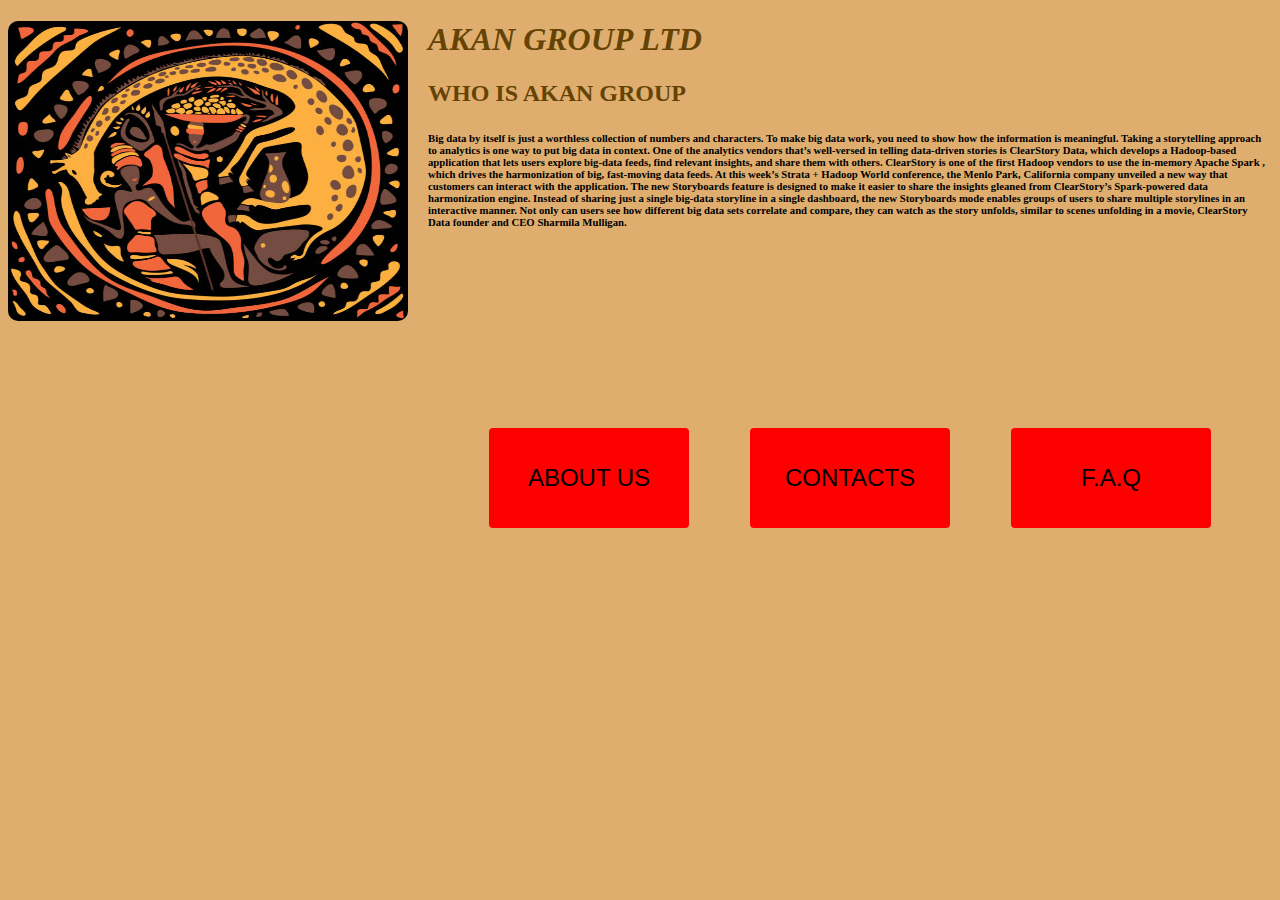
==== index.html @ e13091a6 "first commit" ====
<!DOCTYPE html>
<html lang="en">

<head>
    <title>ghana with us</title>
    <link href="https://cdn.jsdelivr.net/npm/bootstrap@5.1.0/dist/css/bootstrap.min.css" 
    rel="stylesheet" integrity="sha384-KyZXEAg3QhqLMpG8r+8fhAXLRk2vvoC2f3B09zVXn8CA5QIVfZOJ3BCsw2P0p/We" 
    crossorigin="anonymous">
    <style>
        img {
            width: 400px;
            height: 300px;
            border-radius: 10px;
            float: left;
            margin-right: 20px;        
      
            background-image: url(splash.jpg);
    }
    </style>
    <link rel="stylesheet" href="style.css">

</head>

<body>

    <img src="images/art ghana.jpg">
    <p>
        <H1><em><strong>AKAN GROUP LTD</strong></em></H1>
    </p>

    <p>
        
        <h2>WHO IS AKAN GROUP</h2>
        <P>
            <H6>Big data by itself is just a worthless collection of numbers and characters. To make big data work,
                you need to show how the information is meaningful. Taking a storytelling approach to analytics is one
                way
                to put big data in context.

                One of the analytics vendors that’s well-versed in telling data-driven stories is ClearStory Data,
                which develops a Hadoop-based application that lets users explore big-data feeds, find relevant
                insights,
                and share them with others. ClearStory is one of the first Hadoop vendors to use the in-memory Apache
                Spark
                , which drives the harmonization of big, fast-moving data feeds.

                At this week’s Strata + Hadoop World conference, the Menlo Park, California company unveiled a new way
                that
                customers can interact with the application. The new Storyboards feature is designed to make it easier
                to share
                the insights gleaned from ClearStory’s Spark-powered data harmonization engine.

                Instead of sharing just a single big-data storyline in a single dashboard, the new Storyboards mode
                enables
                groups of users to share multiple storylines in an interactive manner. Not only can users see how
                different
                big data sets correlate and compare, they can watch as the story unfolds, similar to scenes unfolding in
                a movie,
                ClearStory Data founder and CEO Sharmila Mulligan.</H4>
        <p>

            <div class="container">
                <button class="btn-1">ABOUT US</button>
                <button class="btn-2">CONTACTS</button>
                <button class="btn-3">F.A.Q</button>
            </div>
            
             
        </p>
            
        </P>
    </p>

    <script src="https://cdn.jsdelivr.net/npm/bootstrap@5.1.0/dist/js/bootstrap.bundle.min.js" 
    integrity="sha384-U1DAWAznBHeqEIlVSCgzq+c9gqGAJn5c/t99JyeKa9xxaYpSvHU5awsuZVVFIhvj" 
    crossorigin="anonymous"></script>
</body>

</html>
---- style.css ----
body {
    background-color:rgb(223, 174, 110)
}

body h1 {
    color: rgb(100, 67, 5)

}
body h2 {
    color: rgb(100, 67, 5)
}

button {
    color: greenyellow
}

.container { 
    display: flex;
    flex-direction: row;
    justify-content: space-evenly;
    align-items: center;
    text-align: center;
    min-height: 50vh;
}
.btn-1 {
    width: 200px;
    height: 100px;
    border: none;
    color: black;
    background-color: red;
    border-radius: 4px;
    font-size: x-large;
}

.btn-2 {
        width: 200px;
        height: 100px;
        border: none;
        color: black;
        background-color: red;
        border-radius: 4px;
        font-size: x-large;

}
.btn-3 {
    width: 200px;
    height: 100px;
    border: none;
    color: black;
    background-color: red;
    border-radius: 4px;
    font-size: x-large;
}
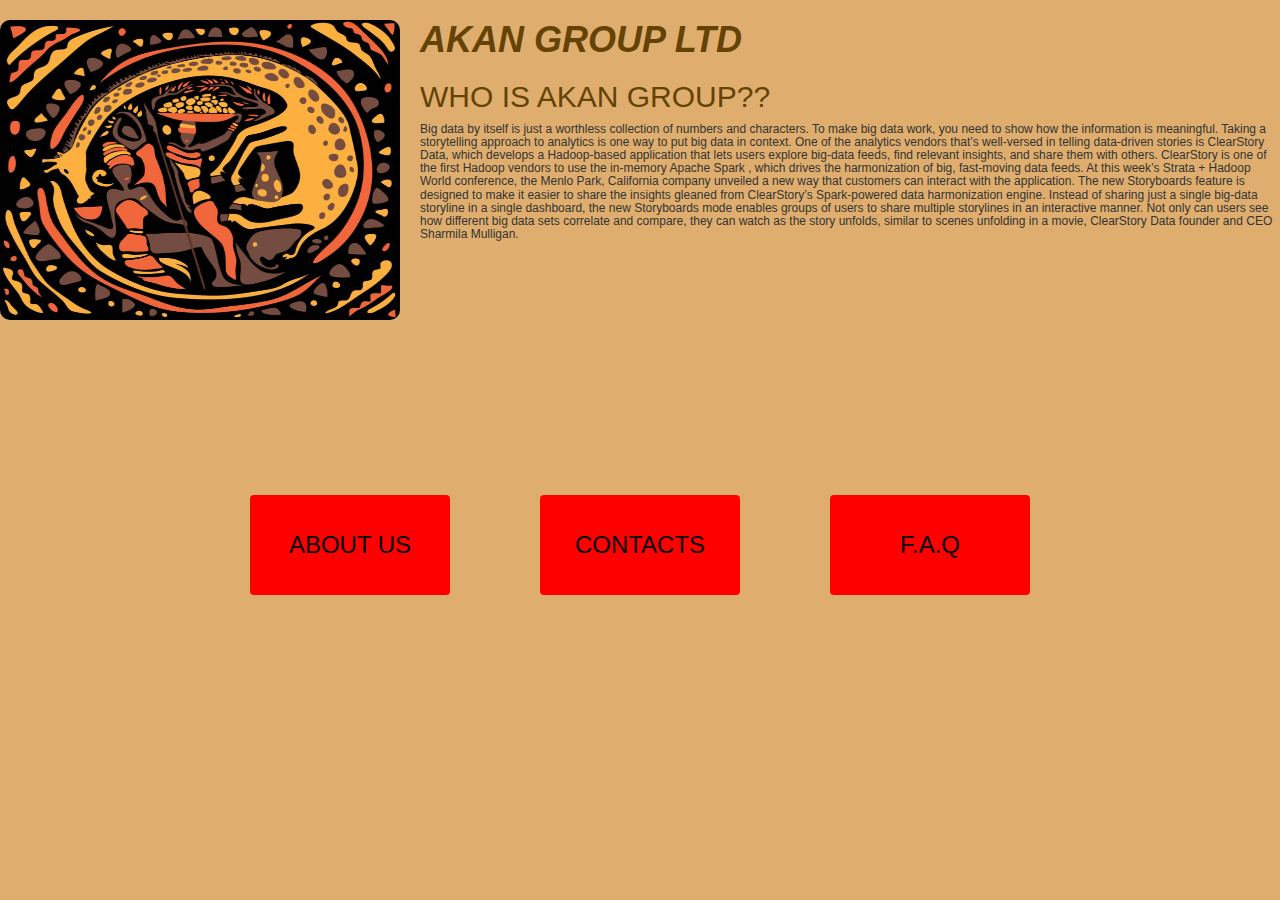
==== commit 6bf29051: "create form structure modal" ====
--- a/index.html
+++ b/index.html
@@ -3,34 +3,40 @@
 
 <head>
     <title>ghana with us</title>
-    <link href="https://cdn.jsdelivr.net/npm/bootstrap@5.1.0/dist/css/bootstrap.min.css" 
-    rel="stylesheet" integrity="sha384-KyZXEAg3QhqLMpG8r+8fhAXLRk2vvoC2f3B09zVXn8CA5QIVfZOJ3BCsw2P0p/We" 
-    crossorigin="anonymous">
+
+    <!-- Latest compiled and minified CSS -->
+    <link rel="stylesheet" href="https://maxcdn.bootstrapcdn.com/bootstrap/3.3.7/css/bootstrap.min.css"
+        integrity="sha384-BVYiiSIFeK1dGmJRAkycuHAHRg32OmUcww7on3RYdg4Va+PmSTsz/K68vbdEjh4u" crossorigin="anonymous">
     <style>
         img {
             width: 400px;
             height: 300px;
             border-radius: 10px;
             float: left;
-            margin-right: 20px;        
-      
+            margin-right: 20px;
+
             background-image: url(splash.jpg);
-    }
+        }
     </style>
     <link rel="stylesheet" href="style.css">
+   
 
 </head>
 
 <body>
 
-    <img src="images/art ghana.jpg">
+    <header>
+
+    </header>
+
+    <img src="images/art-ghana.jpg">
     <p>
         <H1><em><strong>AKAN GROUP LTD</strong></em></H1>
     </p>
 
     <p>
-        
-        <h2>WHO IS AKAN GROUP</h2>
+
+        <h2>WHO IS AKAN GROUP??</h2>
         <P>
             <H6>Big data by itself is just a worthless collection of numbers and characters. To make big data work,
                 you need to show how the information is meaningful. Taking a storytelling approach to analytics is one
@@ -57,23 +63,23 @@
                 big data sets correlate and compare, they can watch as the story unfolds, similar to scenes unfolding in
                 a movie,
                 ClearStory Data founder and CEO Sharmila Mulligan.</H4>
-        <p>
+                <p>
 
-            <div class="container">
-                <button class="btn-1">ABOUT US</button>
-                <button class="btn-2">CONTACTS</button>
-                <button class="btn-3">F.A.Q</button>
-            </div>
-            
-             
-        </p>
-            
+                    <div class="container">
+                        <button class="btn-1">ABOUT US</button>
+                        <button class="btn-2">CONTACTS</button>
+                        <button class="btn-3">F.A.Q</button>
+                    </div>
+
+
+                </p>
+
         </P>
     </p>
 
-    <script src="https://cdn.jsdelivr.net/npm/bootstrap@5.1.0/dist/js/bootstrap.bundle.min.js" 
-    integrity="sha384-U1DAWAznBHeqEIlVSCgzq+c9gqGAJn5c/t99JyeKa9xxaYpSvHU5awsuZVVFIhvj" 
-    crossorigin="anonymous"></script>
+    <script src="https://cdn.jsdelivr.net/npm/bootstrap@5.1.0/dist/js/bootstrap.bundle.min.js"
+        integrity="sha384-U1DAWAznBHeqEIlVSCgzq+c9gqGAJn5c/t99JyeKa9xxaYpSvHU5awsuZVVFIhvj" crossorigin="anonymous">
+    </script>
 </body>
 
 </html>--- a/style.css
+++ b/style.css
@@ -1,5 +1,5 @@
 body {
-    background-color:rgb(223, 174, 110)
+    background-color:rgb(223, 174, 110);
 }
 
 body h1 {
